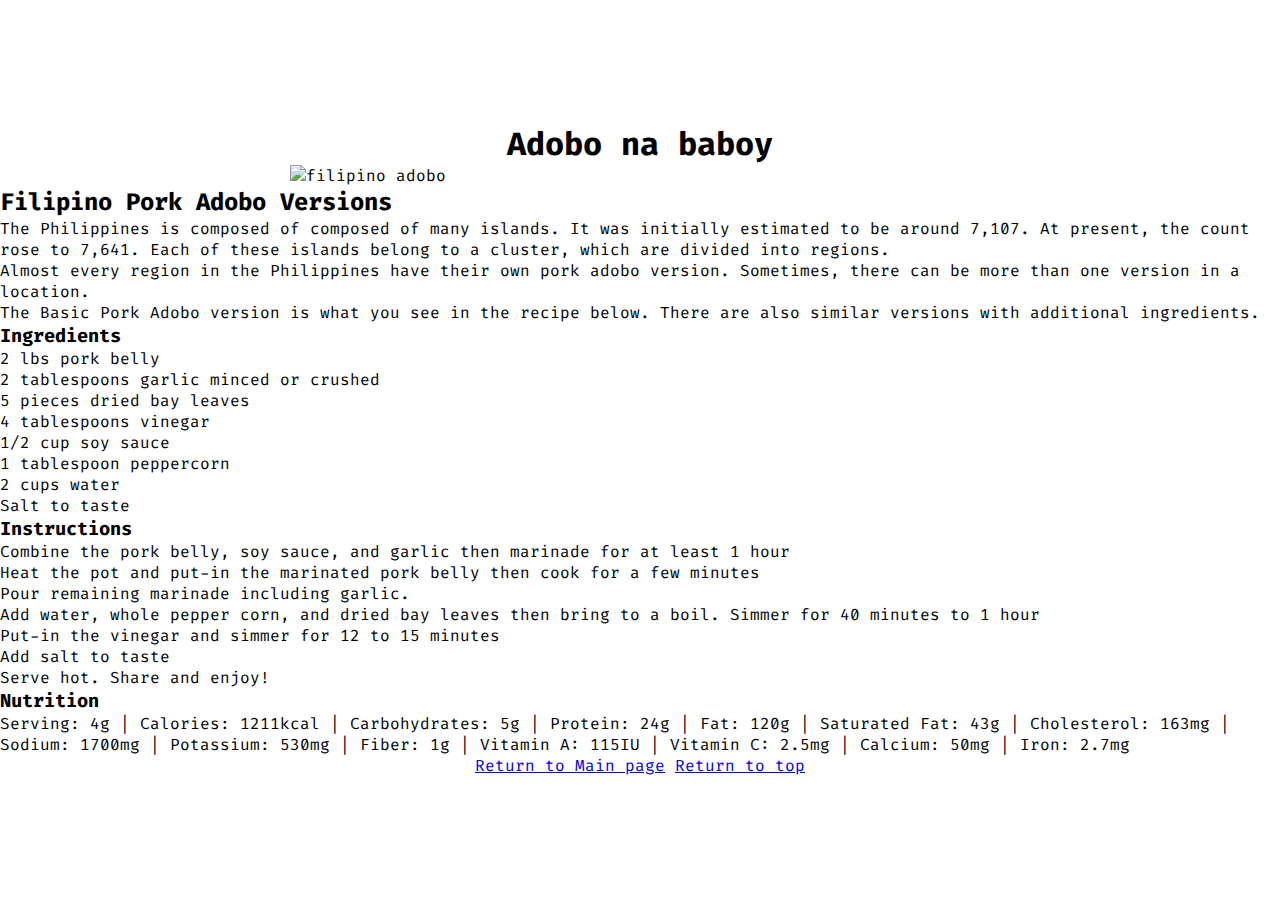
==== adobo.html @ 52a18d90 "remove recipe folder" ====
<!DOCTYPE html>
<html lang="en">
<head>
  <meta charset="UTF-8">
  <meta http-equiv="X-UA-Compatible" content="IE=edge">
  <meta name="viewport" content="width=device-width, initial-scale=1.0">
  <link rel="stylesheet" href="/css/styles.css">
  <title>Adobo</title>
</head>
<body>
  <main class="recipe-1">
    <h1 id="dishes-1">Adobo na baboy</h1>
    <img src="https://panlasangpinoy.com/wp-content/uploads/2009/08/Best-Pork-Adobo-Recipe.jpg" alt="filipino adobo">
    <section class="main-recipe">
      <h2 class="title-2">Filipino Pork Adobo Versions</h2>
      <p>The Philippines is composed of composed of many islands. It was initially estimated to be around 7,107. At present, the count rose to 7,641. Each of these islands belong to a cluster, which are divided into regions.</p>
      <p>Almost every region in the Philippines have their own pork adobo version. Sometimes, there can be more than one version in a location.</p>
      <p>The Basic Pork Adobo version is what you see in the recipe below. There are also similar versions with additional ingredients.</p>
      <h3>Ingredients</h3>
      <ul class="list-recipe">
        <li>2 lbs pork belly</li>
        <li>2 tablespoons garlic minced or crushed</li>
        <li>5 pieces dried bay leaves</li>
        <li>4 tablespoons vinegar</li>
        <li>1/2 cup soy sauce</li>
        <li>1 tablespoon peppercorn</li>
        <li>2 cups water</li>
        <li>Salt to taste</li>
      </ul>
      <h3>Instructions</h3>
      <ol class="instructions">
        <li>Combine the pork belly, soy sauce, and garlic then marinade for at least 1 hour</li>
        <li>Heat the pot and put-in the marinated pork belly then cook for a few minutes</li>
        <li>Pour remaining marinade including garlic.</li>
        <li>Add water, whole pepper corn, and dried bay leaves then bring to a boil. Simmer for 40 minutes to 1 hour</li>
        <li>Put-in the vinegar and simmer for 12 to 15 minutes</li>
        <li>Add salt to taste</li>
        <li>Serve hot. Share and enjoy!</li>
      </ol>
      <h3>Nutrition</h3>
      <p>Serving: 4g | Calories: 1211kcal | Carbohydrates: 5g | Protein: 24g | Fat: 120g | Saturated Fat: 43g | Cholesterol: 163mg | Sodium: 1700mg | Potassium: 530mg | Fiber: 1g | Vitamin A: 115IU | Vitamin C: 2.5mg | Calcium: 50mg | Iron: 2.7mg
      </p>
    </section>
    <section class="link">
      <a href="../index.html">Return to Main page</a>
      <a href="#dishes-1">Return to top</a>
    </section>
  </main>
</body>
</html>
---- css/styles.css ----
@import url('https://fonts.googleapis.com/css2?family=Fira+Code:wght@400;500;600;700&display=swap');
* {
  margin: 0;
  padding: 0;
  box-sizing: border-box;
  font-family: 'Fira Code', monospace;
}
/* Design for main page */
.content {
  display: flex;
  justify-content: center;
  align-items: center;
  flex-direction: column;
  min-height: calc(100vh - 1px);
  padding: 0 5%;
  background-color: #D0B8A8;
}
.food-selection {
  display: flex;
  flex-direction: column;
  align-items: center;
  width: 100%;
}
.food-selection .title {
  font-size: 20px;
  font-size: 1.7rem;
  line-height: 1.5;
}
.food-selection > img {
  width: 300px;
  object-fit: cover;
  border-radius: 0.625rem;
  margin-bottom: 0.8rem;
  box-shadow: rgba(50, 50, 93, 0.25) 0px 6px 12px -2px, rgba(0, 0, 0, 0.3) 0px 3px 7px -3px;
}
.food img:hover {
  -webkit-transform: scale(1.3);
	transform: scale(1.3);
}
.food-selection .sub-title {
  text-align: center;
  font-weight: 500;
  line-height: 1.5;
  margin-bottom: 1rem;
}
.food {
  width: 100%;
}
.food img {
  max-width: 150px;
  border-radius: 0.625rem;
  box-shadow: rgba(50, 50, 93, 0.25) 0px 6px 12px -2px, rgba(0, 0, 0, 0.3) 0px 3px 7px -3px;
  object-fit: cover;
  -webkit-transform: scale(1);
	transform: scale(1);
	-webkit-transition: .3s ease-in-out;
	transition: .3s ease-in-out;
}
.items {
  display: flex;
  justify-content: center;
  align-items: center;
  flex-direction: column;
  gap: 1rem;
  text-align: center;
  list-style: none;
}
.items li a {
  font-size: 17px;
  font-weight: 500;
  color: #000;
  text-decoration: none;
}
.items li a:hover {
  color: #354259;
  transition: 0.2s ease-in;
}
@media screen and (min-width: 758px) {
  .food-selection .title {
    font-size: 2.3rem;
    margin-bottom: 1.2rem;
  }
  .food-selection .sub-title {
    font-size: 25px;
  }
  .items {
    flex-direction: row;
    gap: 5rem;
  }
  .food-selection .sub-title {
    margin-bottom: 2rem;
  }
  .food-selection > img {
    width: 550px;
  }
  .items li a {
    font-size: 20px;
  }
  .food img {
    max-width: 200px;
  }
}
/* end */

/** Design for adobo recipe **/
.recipe-1 {
  display: flex;
  justify-content: center;
  align-items: center;
  flex-direction: column;
  max-width: 100%;
  min-height: calc(100vh - 1px);
}
.recipe-1 img {
  width: 700px;
}
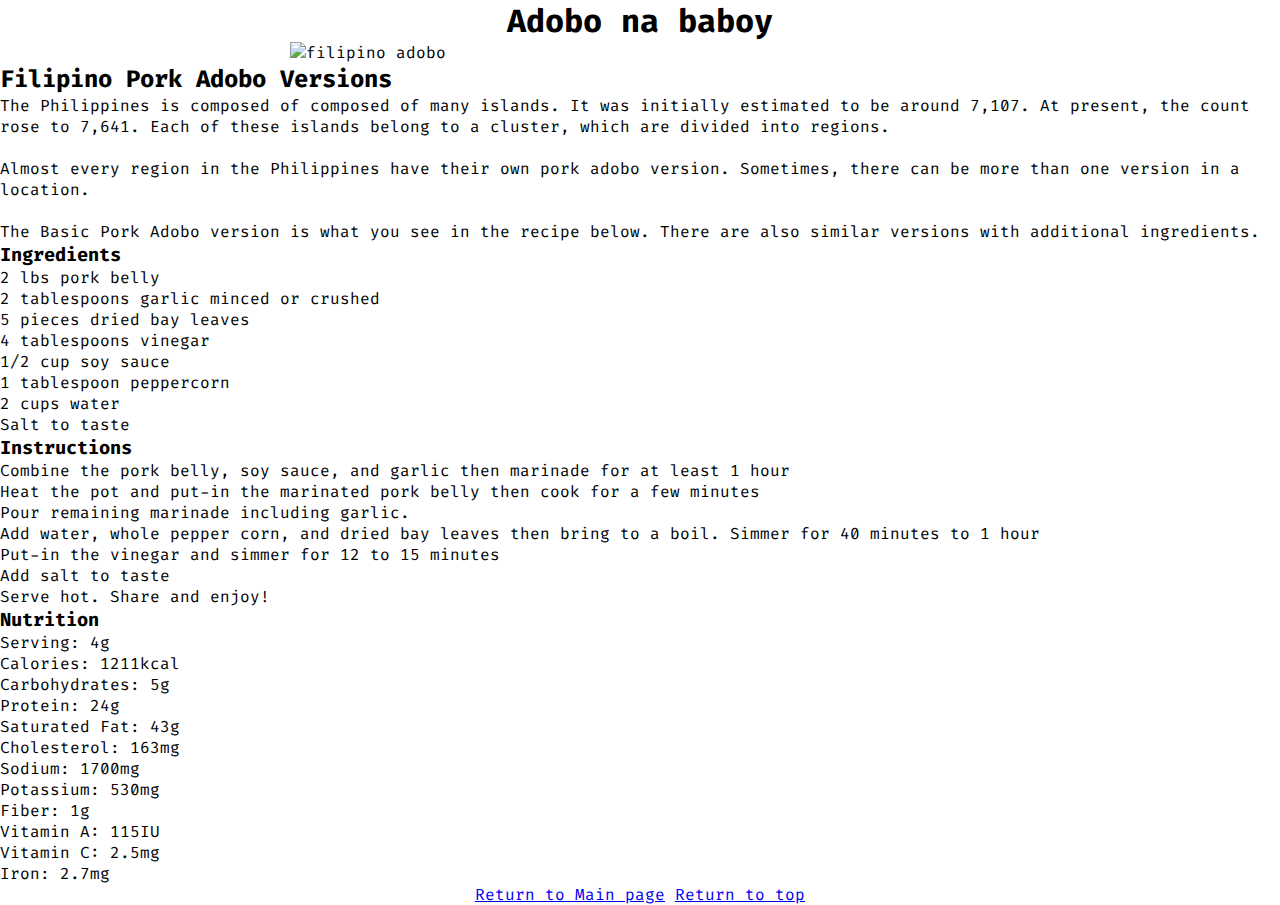
==== commit 75866585: "modified some element" ====
--- a/adobo.html
+++ b/adobo.html
@@ -9,12 +9,14 @@
 </head>
 <body>
   <main class="recipe-1">
-    <h1 id="dishes-1">Adobo na baboy</h1>
-    <img src="https://panlasangpinoy.com/wp-content/uploads/2009/08/Best-Pork-Adobo-Recipe.jpg" alt="filipino adobo">
+    <h1 class="dishes-1">Adobo na baboy</h1>
+    <img src="https://img.freepik.com/premium-photo/traditional-filipino-food-pork-adobo-garlic-vinegar-soy-sauce-steamed-rice-bay-leaves-mix-pepper_492434-279.jpg?w=2000" alt="filipino adobo">
     <section class="main-recipe">
       <h2 class="title-2">Filipino Pork Adobo Versions</h2>
       <p>The Philippines is composed of composed of many islands. It was initially estimated to be around 7,107. At present, the count rose to 7,641. Each of these islands belong to a cluster, which are divided into regions.</p>
+      <br>
       <p>Almost every region in the Philippines have their own pork adobo version. Sometimes, there can be more than one version in a location.</p>
+      <br>
       <p>The Basic Pork Adobo version is what you see in the recipe below. There are also similar versions with additional ingredients.</p>
       <h3>Ingredients</h3>
       <ul class="list-recipe">
@@ -38,8 +40,20 @@
         <li>Serve hot. Share and enjoy!</li>
       </ol>
       <h3>Nutrition</h3>
-      <p>Serving: 4g | Calories: 1211kcal | Carbohydrates: 5g | Protein: 24g | Fat: 120g | Saturated Fat: 43g | Cholesterol: 163mg | Sodium: 1700mg | Potassium: 530mg | Fiber: 1g | Vitamin A: 115IU | Vitamin C: 2.5mg | Calcium: 50mg | Iron: 2.7mg
-      </p>
+      <ul class="nutrients">
+        <li>Serving: 4g</li>
+        <li>Calories: 1211kcal</li>
+        <li>Carbohydrates: 5g</li>
+        <li>Protein: 24g</li>
+        <li>Saturated Fat: 43g</li>
+        <li>Cholesterol: 163mg</li>
+        <li>Sodium: 1700mg</li>
+        <li>Potassium: 530mg</li>
+        <li>Fiber: 1g</li>
+        <li>Vitamin A: 115IU</li>
+        <li>Vitamin C: 2.5mg</li>
+        <li>Iron: 2.7mg</li>
+      </ul>
     </section>
     <section class="link">
       <a href="../index.html">Return to Main page</a>
